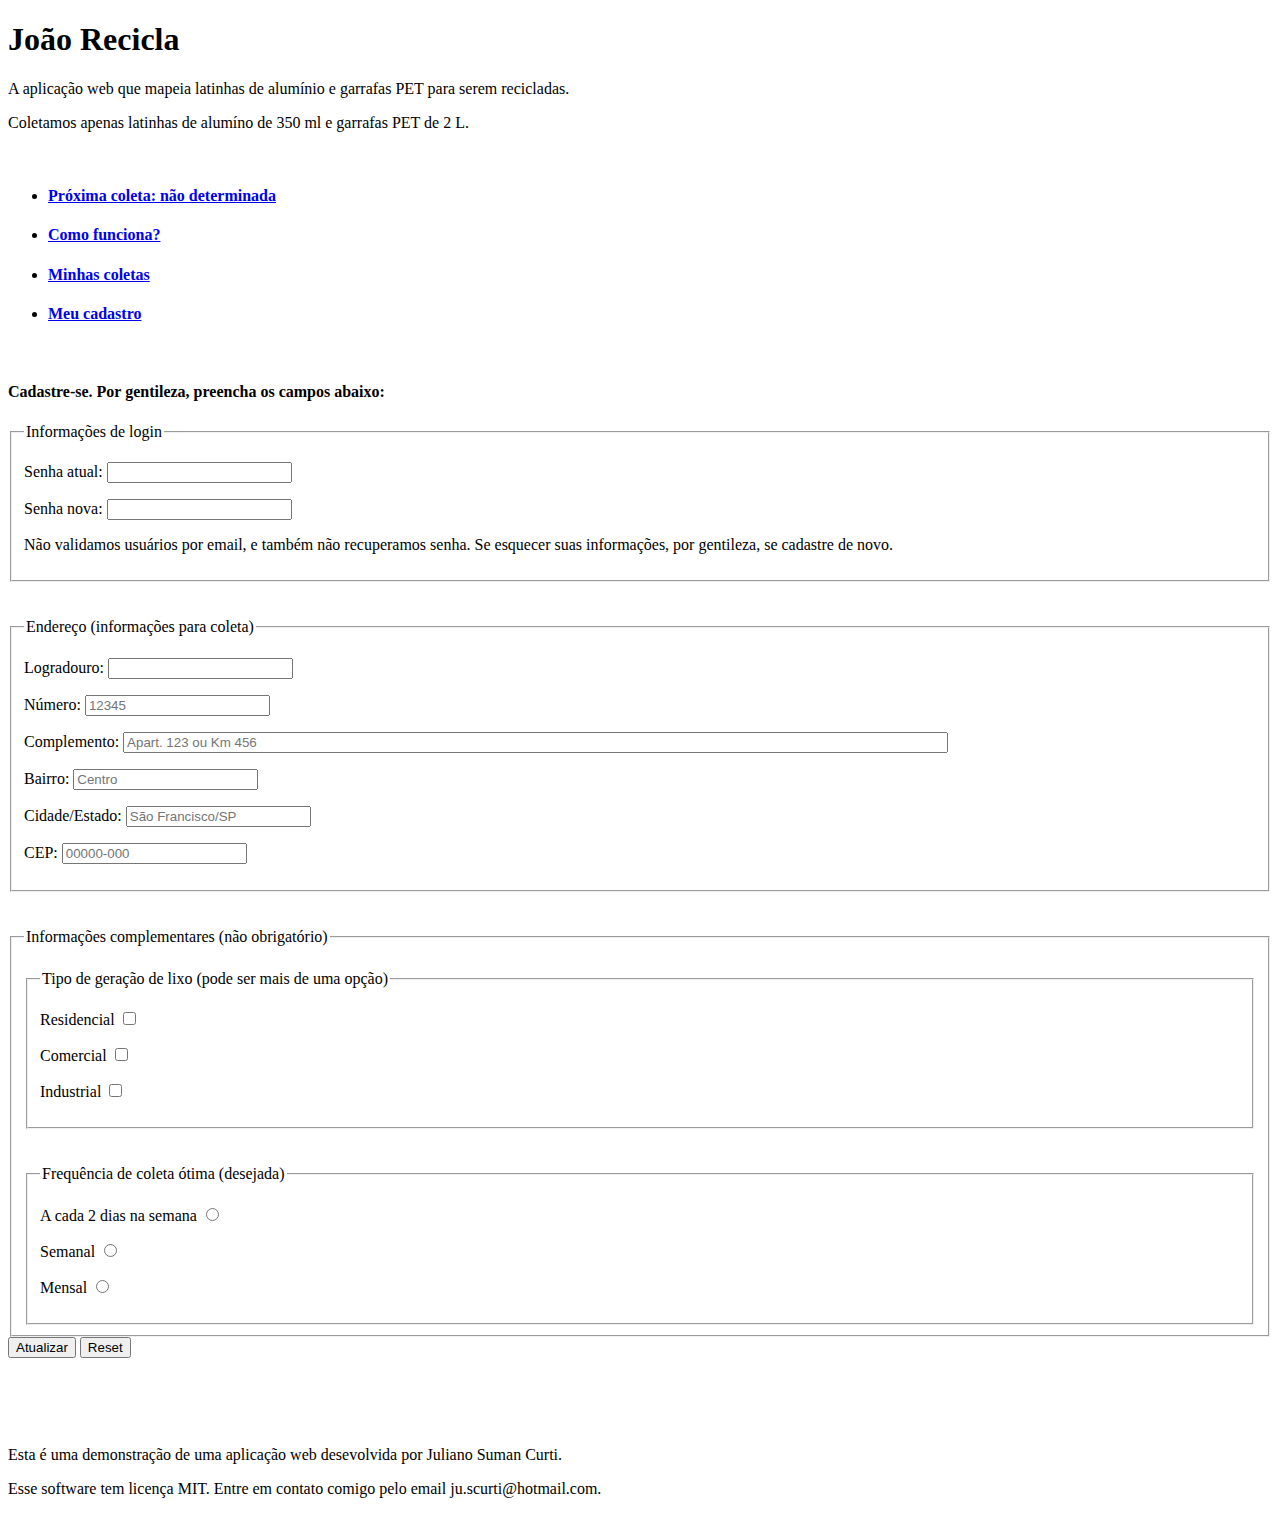
==== WebContent/WEB-INF/atualizaCadastro.html @ 9e1f9993 "all the prototype pages are done" ====
<!DOCTYPE html>
<html lang="pt-BR" dir="ltr">
	
	<head>
		<meta charset="UTF-8">
		<title>João Recicla - Atualização do Cadastro</title>
	</head>
	
	<body>
		<header> <!-- isso deveria virar uma página e ser importada aqui -->
			<h1>João Recicla</h1>
			<p>A aplicação web que mapeia latinhas de alumínio e garrafas PET para serem recicladas.</p>	
			
			<p>Coletamos apenas latinhas de alumíno de 350 ml e garrafas PET de 2 L.</p><br>
			<ul>
				<!-- Próxima coleta é o link para a index/home. A data deve ser dinâmica -->	
				<li><h4><a href="index.html">Próxima coleta: não determinada</a></h4></li>
				<li><h4><a href="comoFunciona.html">Como funciona?</a></h4></li>
				<li><h4><a href="minhasColetas.html">Minhas coletas</a></h4></li>
				<li><h4><a href="meuCadastro.html">Meu cadastro</a></h4></li>
			</ul>		
		</header>
		
		<main>
			<section> <!-- remover parágrafos de espaçamento -->
				<br><h4>Cadastre-se. Por gentileza, preencha os campos abaixo:</h4>
				<form name="atualizaCadastro" 
					  action="TODO"
					  method="post">
					<fieldset>
						<legend>Informações de login</legend>
						<p><label>Senha atual: <input type=password required name="senhaAtual"></label></p>
						<p><label>Senha nova: <input type=password required name="senhaNova"></label></p>
						<p>Não validamos usuários por email, e também não recuperamos senha. Se esquecer suas informações, por gentileza, se cadastre de novo.
					</fieldset><br><br>
					
					<fieldset>
						<legend>Endereço (informações para coleta)</legend>
						<p><label>Logradouro: <input type=text required list=logradouro name="logradouro"></label></p>
							<datalist id=logradouro>
								<option value="Rua" label="Rua">
								<option value="Avenida" label="Avenida">
								<option value="Estrada" label="Estrada">
								<option value="Rodovia" label="Rodovia">
								<option value="Usar complemento" label="Nenhuma das opções">
							</datalist>
						<p><label>Número: <input type=number maxlength="5" required placeholder="12345" name="numero"></label></p>
						<p><label>Complemento: <input type=text  maxlength="100" size="100" title="Pode ser deixado em branco" placeholder="Apart. 123 ou Km 456" name="complemento"></label></p>
						<p><label>Bairro: <input type=text maxlength="20" required placeholder="Centro" name="bairro"></label></p>
						<p><label>Cidade/Estado: <input type=text maxlength="20" required placeholder="São Francisco/SP" name="cidade"></label></p>
						<p><label>CEP: <input pattern="[0-9]{5}-[0-9]{3}" maxlength="9" title="5 números seguidos de '-' e mais 3 números" required placeholder="00000-000" name="CEP"></label></p>
					</fieldset><br><br>
					
					<fieldset>
						<legend>Informações complementares (não obrigatório)</legend><br>
						<fieldset>
							<legend>Tipo de geração de lixo (pode ser mais de uma opção)</legend>
							<p><label>Residencial <input type=checkbox  value="Residencial" name="residencial"></label></p>
							<p><label>Comercial <input type=checkbox value="Comercial" name="Comercial"></label></p>
							<p><label>Industrial <input type=checkbox  value="Industrial" name="Industrial"></label></p>
						</fieldset><br><br>
						<fieldset>
							<legend>Frequência de coleta ótima (desejada)</legend>
							<p><label>A cada 2 dias na semana <input type=radio value="2 dias" name="2dias"></label></p>
							<p><label>Semanal <input type=radio value="semanal" name="semanal"></label></p>
							<p><label>Mensal <input type=radio value="mensal" name="mensal"></label></p>
						</fieldset>
					</fieldset>
					
					<input type=submit value="Atualizar">
					<input type=reset>							
				</form><br><br><br><br>				
			</section>
		</main>
		
		<footer>
			<p>Esta é uma demonstração de uma aplicação web desevolvida por Juliano Suman Curti.</p>
			<p>Esse software tem licença MIT. Entre em contato comigo pelo email ju.scurti@hotmail.com.</p>
		</footer>
	</body>	
</html>
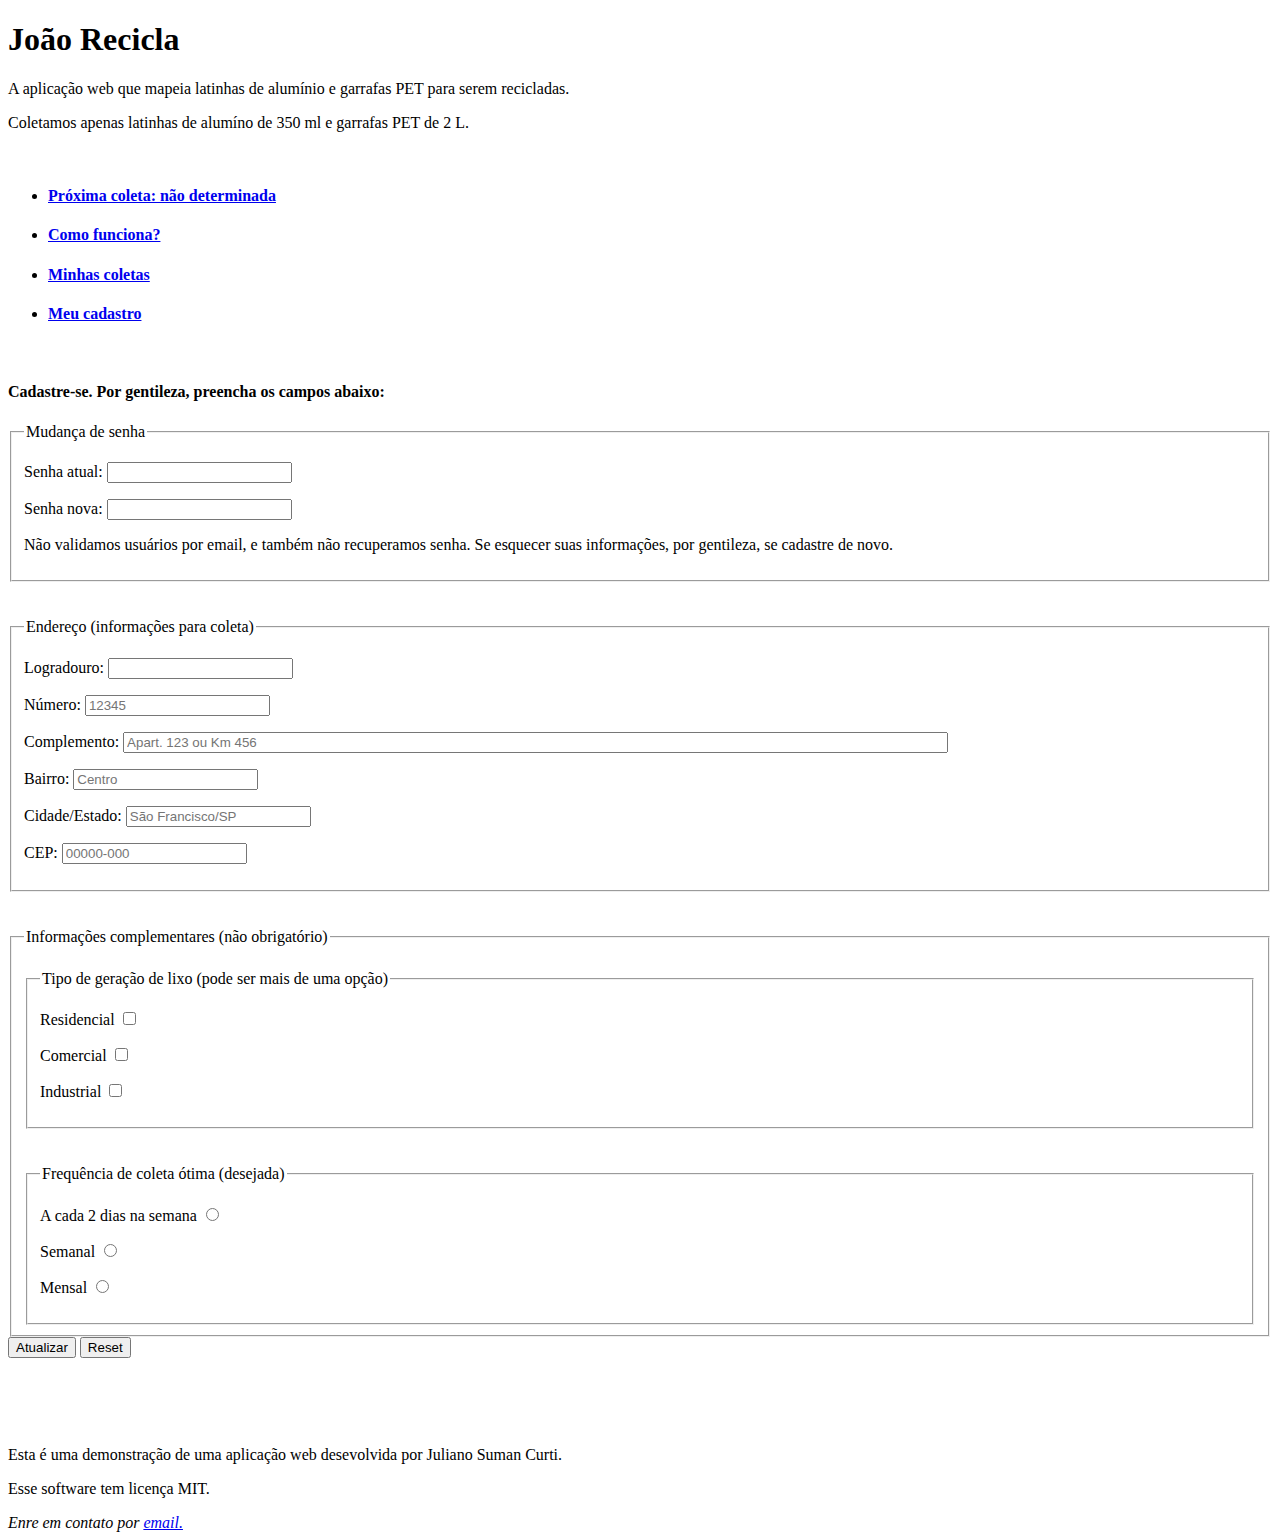
==== commit 5c1a7dee: "added css to the index page" ====
--- a/WebContent/WEB-INF/atualizaCadastro.html
+++ b/WebContent/WEB-INF/atualizaCadastro.html
@@ -2,8 +2,11 @@
 <html lang="pt-BR" dir="ltr">
 	
 	<head>
-		<meta charset="UTF-8">
-		<title>João Recicla - Atualização do Cadastro</title>
+		<meta name=author content="Juliano Suman Curti" charset="UTF-8">
+		<meta name=application-name content="João Recicla">
+		<meta name=description content="aplicação web que mapeia latinhas de alumínio e garrafas PET para serem recicladas">
+		<meta name=keywords content="João Recicla, joão recicla, joaorecicla, reciclagem, latinhas, garrafas PET, latas de alumínio, Juliano Suman Curti, juliano suman curti">
+		<title>João Recicla - Atualização de Cadastro</title>
 	</head>
 	
 	<body>
@@ -12,13 +15,15 @@
 			<p>A aplicação web que mapeia latinhas de alumínio e garrafas PET para serem recicladas.</p>	
 			
 			<p>Coletamos apenas latinhas de alumíno de 350 ml e garrafas PET de 2 L.</p><br>
-			<ul>
-				<!-- Próxima coleta é o link para a index/home. A data deve ser dinâmica -->	
-				<li><h4><a href="index.html">Próxima coleta: não determinada</a></h4></li>
-				<li><h4><a href="comoFunciona.html">Como funciona?</a></h4></li>
-				<li><h4><a href="minhasColetas.html">Minhas coletas</a></h4></li>
-				<li><h4><a href="meuCadastro.html">Meu cadastro</a></h4></li>
-			</ul>		
+			<nav>
+				<ul>
+					<!-- Próxima coleta é o link para a index/home. A data deve ser dinâmica -->	
+					<li><h4><a href="index.html">Próxima coleta: não determinada</a></h4></li>
+					<li><h4><a href="comoFunciona.html">Como funciona?</a></h4></li>
+					<li><h4><a href="minhasColetas.html">Minhas coletas</a></h4></li>
+					<li><h4><a href="meuCadastro.html">Meu cadastro</a></h4></li>
+				</ul>
+			</nav>			
 		</header>
 		
 		<main>
@@ -28,7 +33,7 @@
 					  action="TODO"
 					  method="post">
 					<fieldset>
-						<legend>Informações de login</legend>
+						<legend>Mudança de senha</legend>
 						<p><label>Senha atual: <input type=password required name="senhaAtual"></label></p>
 						<p><label>Senha nova: <input type=password required name="senhaNova"></label></p>
 						<p>Não validamos usuários por email, e também não recuperamos senha. Se esquecer suas informações, por gentileza, se cadastre de novo.
@@ -75,7 +80,8 @@
 		
 		<footer>
 			<p>Esta é uma demonstração de uma aplicação web desevolvida por Juliano Suman Curti.</p>
-			<p>Esse software tem licença MIT. Entre em contato comigo pelo email ju.scurti@hotmail.com.</p>
+			<p>Esse software tem licença MIT.
+			<address>Enre em contato por <a href="mailto:ju.scurti@hotmail.com">email.</a></address>
 		</footer>
 	</body>	
 </html>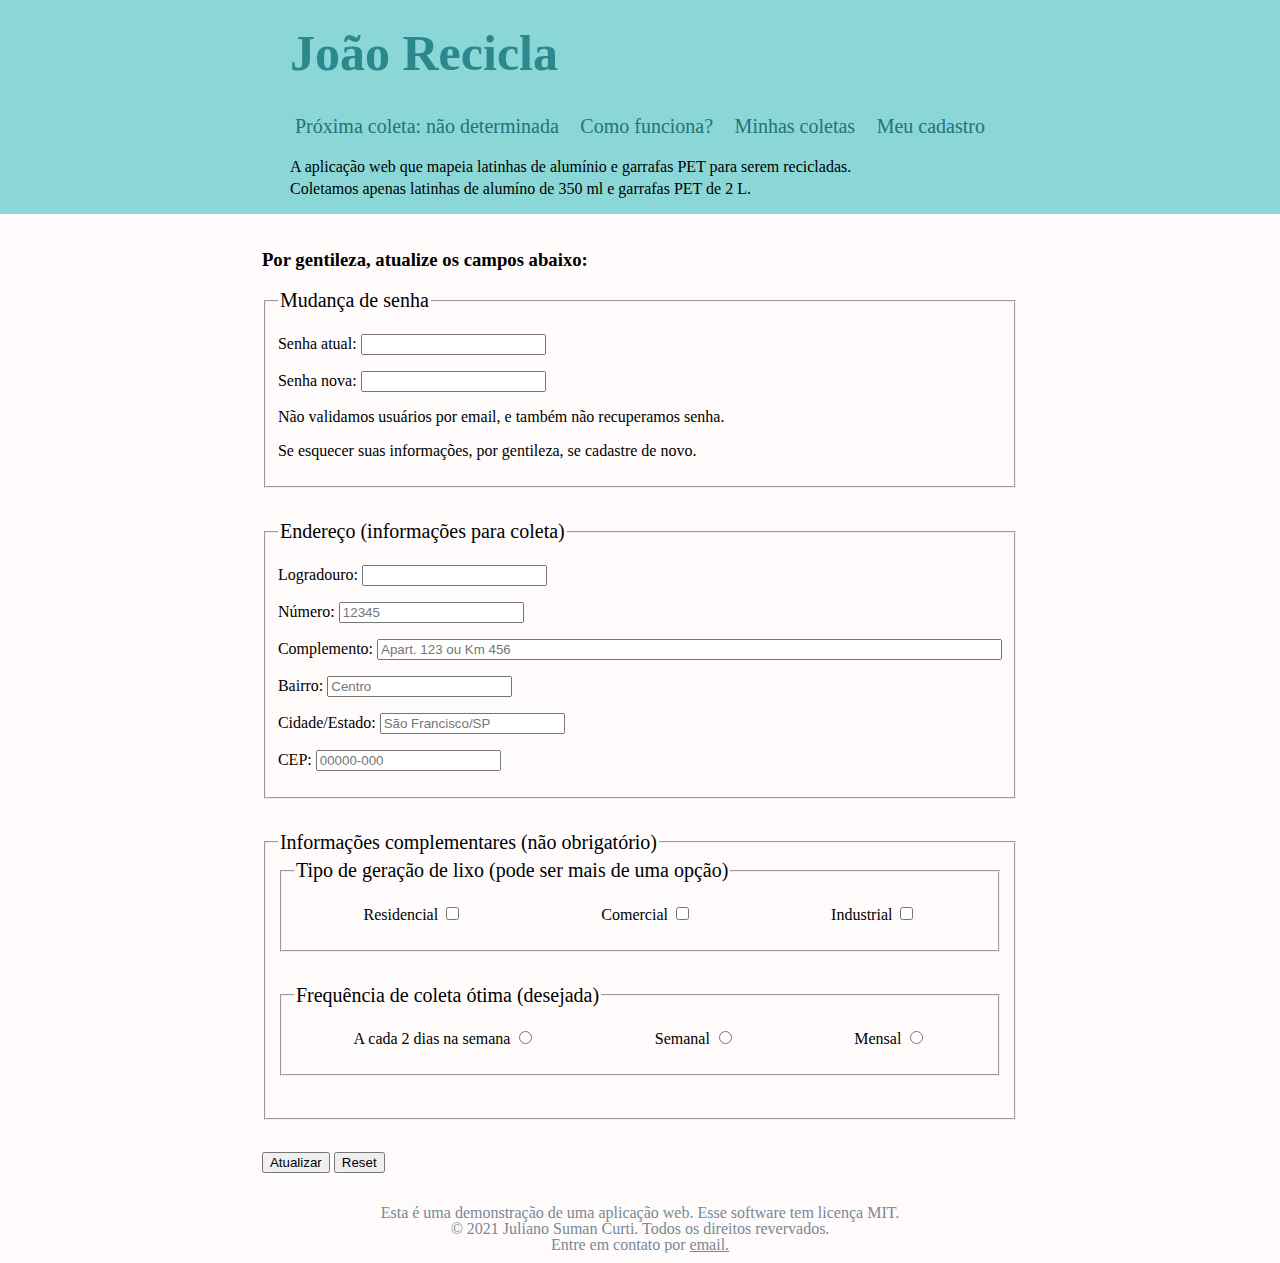
==== commit d9ef677f: "general css ready" ====
--- a/WebContent/WEB-INF/atualizaCadastro.html
+++ b/WebContent/WEB-INF/atualizaCadastro.html
@@ -6,29 +6,30 @@
 		<meta name=application-name content="João Recicla">
 		<meta name=description content="aplicação web que mapeia latinhas de alumínio e garrafas PET para serem recicladas">
 		<meta name=keywords content="João Recicla, joão recicla, joaorecicla, reciclagem, latinhas, garrafas PET, latas de alumínio, Juliano Suman Curti, juliano suman curti">
+		<meta name="viewport" content="width=device-width, initial-scale=1.0">
+		<link rel="stylesheet" href="style.css">
 		<title>João Recicla - Atualização de Cadastro</title>
 	</head>
 	
 	<body>
 		<header> <!-- isso deveria virar uma página e ser importada aqui -->
 			<h1>João Recicla</h1>
-			<p>A aplicação web que mapeia latinhas de alumínio e garrafas PET para serem recicladas.</p>	
-			
-			<p>Coletamos apenas latinhas de alumíno de 350 ml e garrafas PET de 2 L.</p><br>
 			<nav>
-				<ul>
-					<!-- Próxima coleta é o link para a index/home. A data deve ser dinâmica -->	
-					<li><h4><a href="index.html">Próxima coleta: não determinada</a></h4></li>
-					<li><h4><a href="comoFunciona.html">Como funciona?</a></h4></li>
-					<li><h4><a href="minhasColetas.html">Minhas coletas</a></h4></li>
-					<li><h4><a href="meuCadastro.html">Meu cadastro</a></h4></li>
-				</ul>
-			</nav>			
+				<!-- Próxima coleta é o link para a index/home. A data deve ser dinâmica -->	
+				<span><a href="index.html">Próxima coleta: não determinada</a></span>
+				<span><a href="comoFunciona.html">Como funciona?</a></span>
+				<span><a href="minhasColetas.html">Minhas coletas</a></span>
+				<span><a href="meuCadastro.html">Meu cadastro</a></span>
+			</nav>
+			<div class="subtitulo">		
+				<p>A aplicação web que mapeia latinhas de alumínio e garrafas PET para serem recicladas.</p>
+				<p>Coletamos apenas latinhas de alumíno de 350 ml e garrafas PET de 2 L.</p>
+			</div>		
 		</header>
 		
 		<main>
 			<section> <!-- remover parágrafos de espaçamento -->
-				<br><h4>Cadastre-se. Por gentileza, preencha os campos abaixo:</h4>
+				<h3>Por gentileza, atualize os campos abaixo:</h3>
 				<form name="atualizaCadastro" 
 					  action="TODO"
 					  method="post">
@@ -36,8 +37,9 @@
 						<legend>Mudança de senha</legend>
 						<p><label>Senha atual: <input type=password required name="senhaAtual"></label></p>
 						<p><label>Senha nova: <input type=password required name="senhaNova"></label></p>
-						<p>Não validamos usuários por email, e também não recuperamos senha. Se esquecer suas informações, por gentileza, se cadastre de novo.
-					</fieldset><br><br>
+						<p>Não validamos usuários por email, e também não recuperamos senha.</p>
+						<p>Se esquecer suas informações, por gentileza, se cadastre de novo.</p>
+					</fieldset>
 					
 					<fieldset>
 						<legend>Endereço (informações para coleta)</legend>
@@ -50,38 +52,42 @@
 								<option value="Usar complemento" label="Nenhuma das opções">
 							</datalist>
 						<p><label>Número: <input type=number maxlength="5" required placeholder="12345" name="numero"></label></p>
-						<p><label>Complemento: <input type=text  maxlength="100" size="100" title="Pode ser deixado em branco" placeholder="Apart. 123 ou Km 456" name="complemento"></label></p>
+						<p><label>Complemento: <input type=text  maxlength="100" size="75" title="Pode ser deixado em branco" placeholder="Apart. 123 ou Km 456" name="complemento"></label></p>
 						<p><label>Bairro: <input type=text maxlength="20" required placeholder="Centro" name="bairro"></label></p>
 						<p><label>Cidade/Estado: <input type=text maxlength="20" required placeholder="São Francisco/SP" name="cidade"></label></p>
 						<p><label>CEP: <input pattern="[0-9]{5}-[0-9]{3}" maxlength="9" title="5 números seguidos de '-' e mais 3 números" required placeholder="00000-000" name="CEP"></label></p>
-					</fieldset><br><br>
+					</fieldset>
 					
 					<fieldset>
-						<legend>Informações complementares (não obrigatório)</legend><br>
+						<legend>Informações complementares (não obrigatório)</legend>
 						<fieldset>
 							<legend>Tipo de geração de lixo (pode ser mais de uma opção)</legend>
-							<p><label>Residencial <input type=checkbox  value="Residencial" name="residencial"></label></p>
-							<p><label>Comercial <input type=checkbox value="Comercial" name="Comercial"></label></p>
-							<p><label>Industrial <input type=checkbox  value="Industrial" name="Industrial"></label></p>
-						</fieldset><br><br>
+								<div class="threeOptions">
+									<p><label>Residencial <input type=checkbox  value="Residencial" name="residencial"></label></p>
+									<p><label>Comercial <input type=checkbox value="Comercial" name="Comercial"></label></p>
+									<p><label>Industrial <input type=checkbox  value="Industrial" name="Industrial"></label></p>
+								</div>
+						</fieldset>
 						<fieldset>
 							<legend>Frequência de coleta ótima (desejada)</legend>
-							<p><label>A cada 2 dias na semana <input type=radio value="2 dias" name="2dias"></label></p>
-							<p><label>Semanal <input type=radio value="semanal" name="semanal"></label></p>
-							<p><label>Mensal <input type=radio value="mensal" name="mensal"></label></p>
+								<div class="threeOptions">
+									<p><label>A cada 2 dias na semana <input type=radio value="2 dias" name="frequencia"></label></p>
+									<p><label>Semanal <input type=radio value="semanal" name="frequencia"></label></p>
+									<p><label>Mensal <input type=radio value="mensal" name="frequencia"></label></p>
+								</div>
 						</fieldset>
 					</fieldset>
 					
 					<input type=submit value="Atualizar">
 					<input type=reset>							
-				</form><br><br><br><br>				
+				</form>			
 			</section>
 		</main>
 		
 		<footer>
-			<p>Esta é uma demonstração de uma aplicação web desevolvida por Juliano Suman Curti.</p>
-			<p>Esse software tem licença MIT.
-			<address>Enre em contato por <a href="mailto:ju.scurti@hotmail.com">email.</a></address>
+			<p>Esta é uma demonstração de uma aplicação web. Esse software tem licença MIT. </p>
+			<p>© 2021 Juliano Suman Curti. Todos os direitos revervados.
+			<address>Entre em contato por <a href="mailto:ju.scurti@hotmail.com">email.</a></address>
 		</footer>
 	</body>	
 </html>--- a/WebContent/WEB-INF/style.css
+++ b/WebContent/WEB-INF/style.css
@@ -0,0 +1,114 @@
+@charset "UTF-8";
+
+body {
+    display: grid;
+    height: 100vh;
+    grid-template-rows: auto 1fr auto;
+    place-items: center;
+    margin: -10px;
+    overflow-x: hidden;
+    
+    background-color: #fffbfa;
+}
+
+header {
+	padding-left: 29%;
+    padding-right: 29%;
+    padding-bottom: 16px;
+    margin-right: -29%;
+    margin-left: -29%;
+    margin-bottom: 16px;
+    
+    background-color: #8bd7d7;
+    
+}
+
+header p {
+	margin-bottom: 0px;
+	margin-top: 4px;
+}
+
+h1 {	
+	font-size: 50px;
+	color: #2b898e;
+}
+
+h4 {
+	margin-top: 0px;
+}
+
+nav {
+	display: flex;
+	flex-direction: row;
+	justify-content: space-between;
+	margin-bottom: 20px;
+	min-width: 700px;
+}
+
+nav a {
+	padding: 5px;
+	
+	text-decoration: none;
+	color: #247377;
+	font-size: 20px;
+}
+
+nav a:hover {
+	color: white;
+	background-color: #2b898e;
+}
+
+.fichaCadastral {
+	width: 700px;
+}
+
+main article {
+    width: 700px;
+    text-align: justify;
+}
+
+fieldset {
+	margin-bottom: 32px;
+}
+
+fieldset legend{
+	font-size: 20px;
+}
+
+.login {
+	text-align:center;
+}
+
+#senhaL {
+	position: relative;
+    left: 6px;
+}
+
+#senhaC{
+	position: relative;
+    left: 11px;
+}
+
+.threeOptions{
+	display: flex;
+	justify-content: space-around;
+}
+
+footer {
+	padding-top: 16px;
+	padding-left: 34%;
+    padding-right: 34%;
+    margin-top: 16px;
+    margin-right: -34%;
+    margin-left: -34%;
+}
+
+footer p, address, address a {
+    line-height: 1;
+    color: #778899;
+    font-style: normal;
+    text-align: center;
+    margin-top: 0px;
+    margin-bottom: 0px;
+
+}